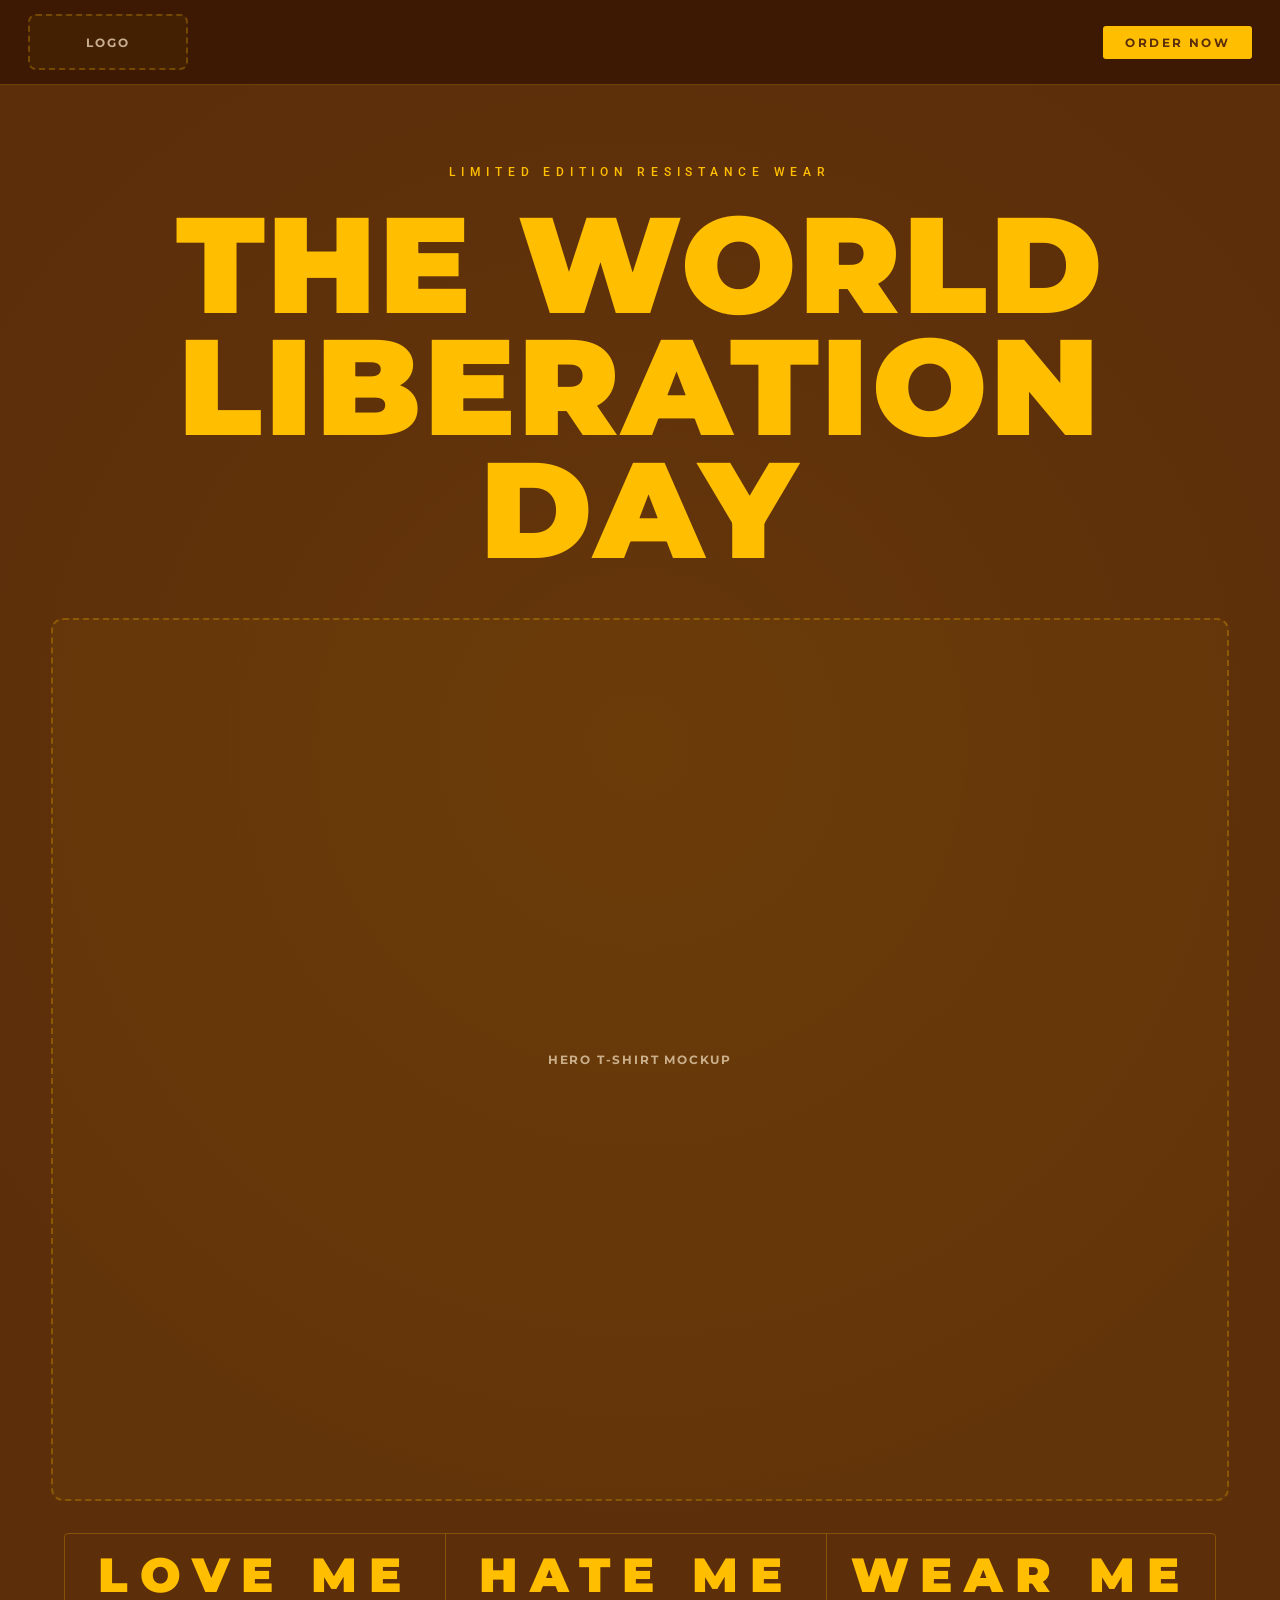
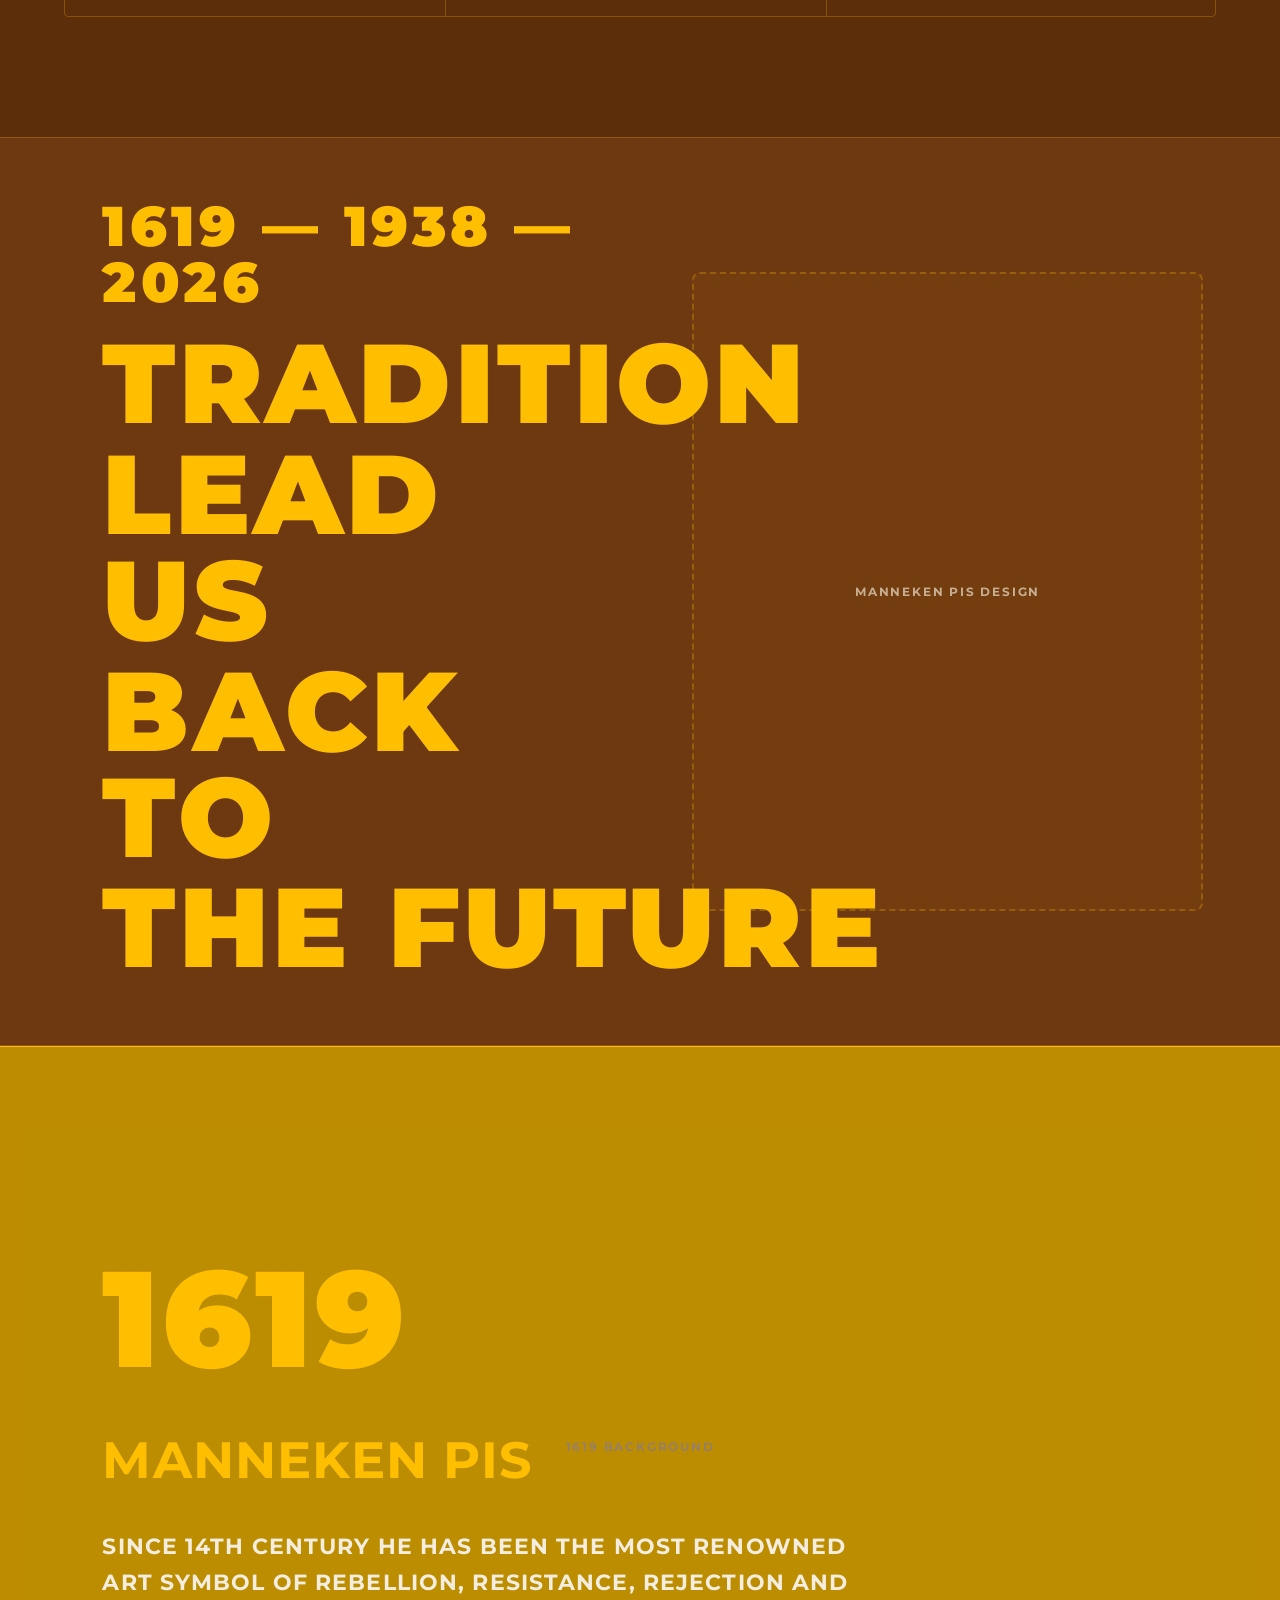
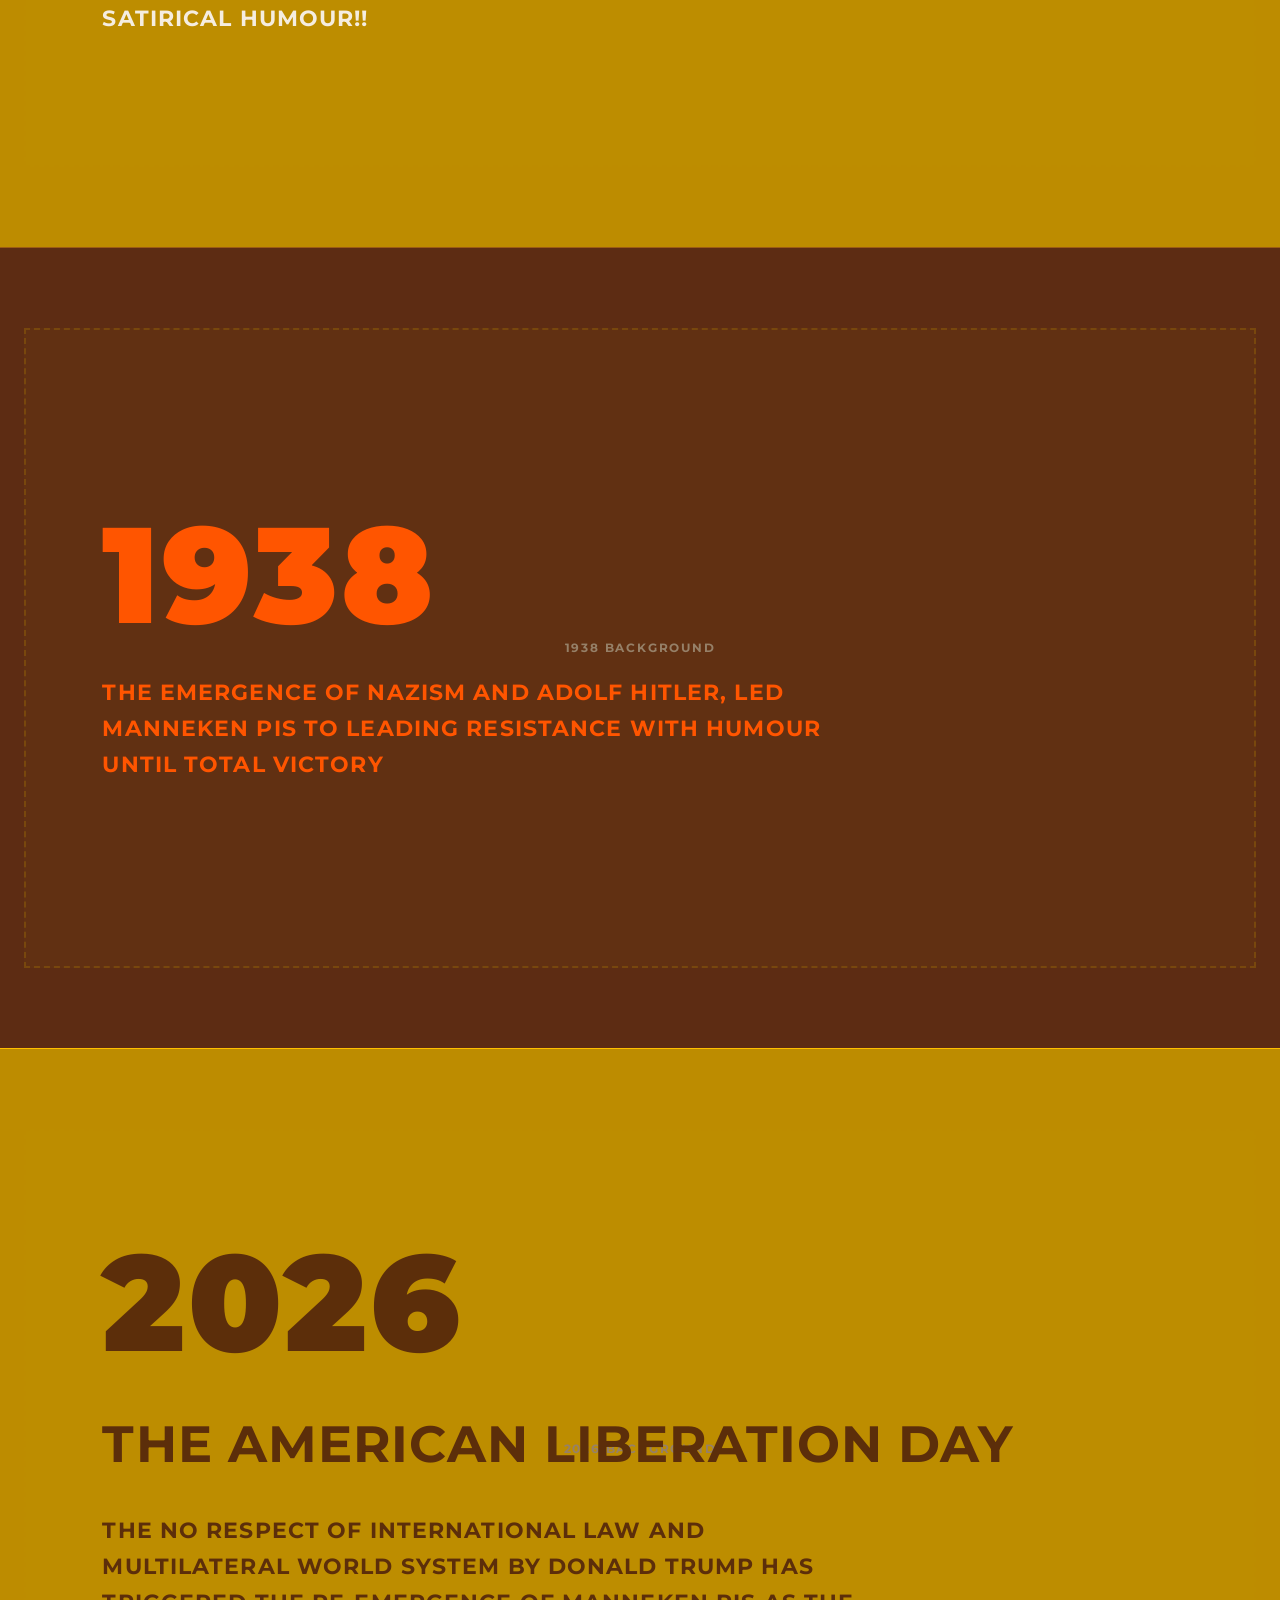
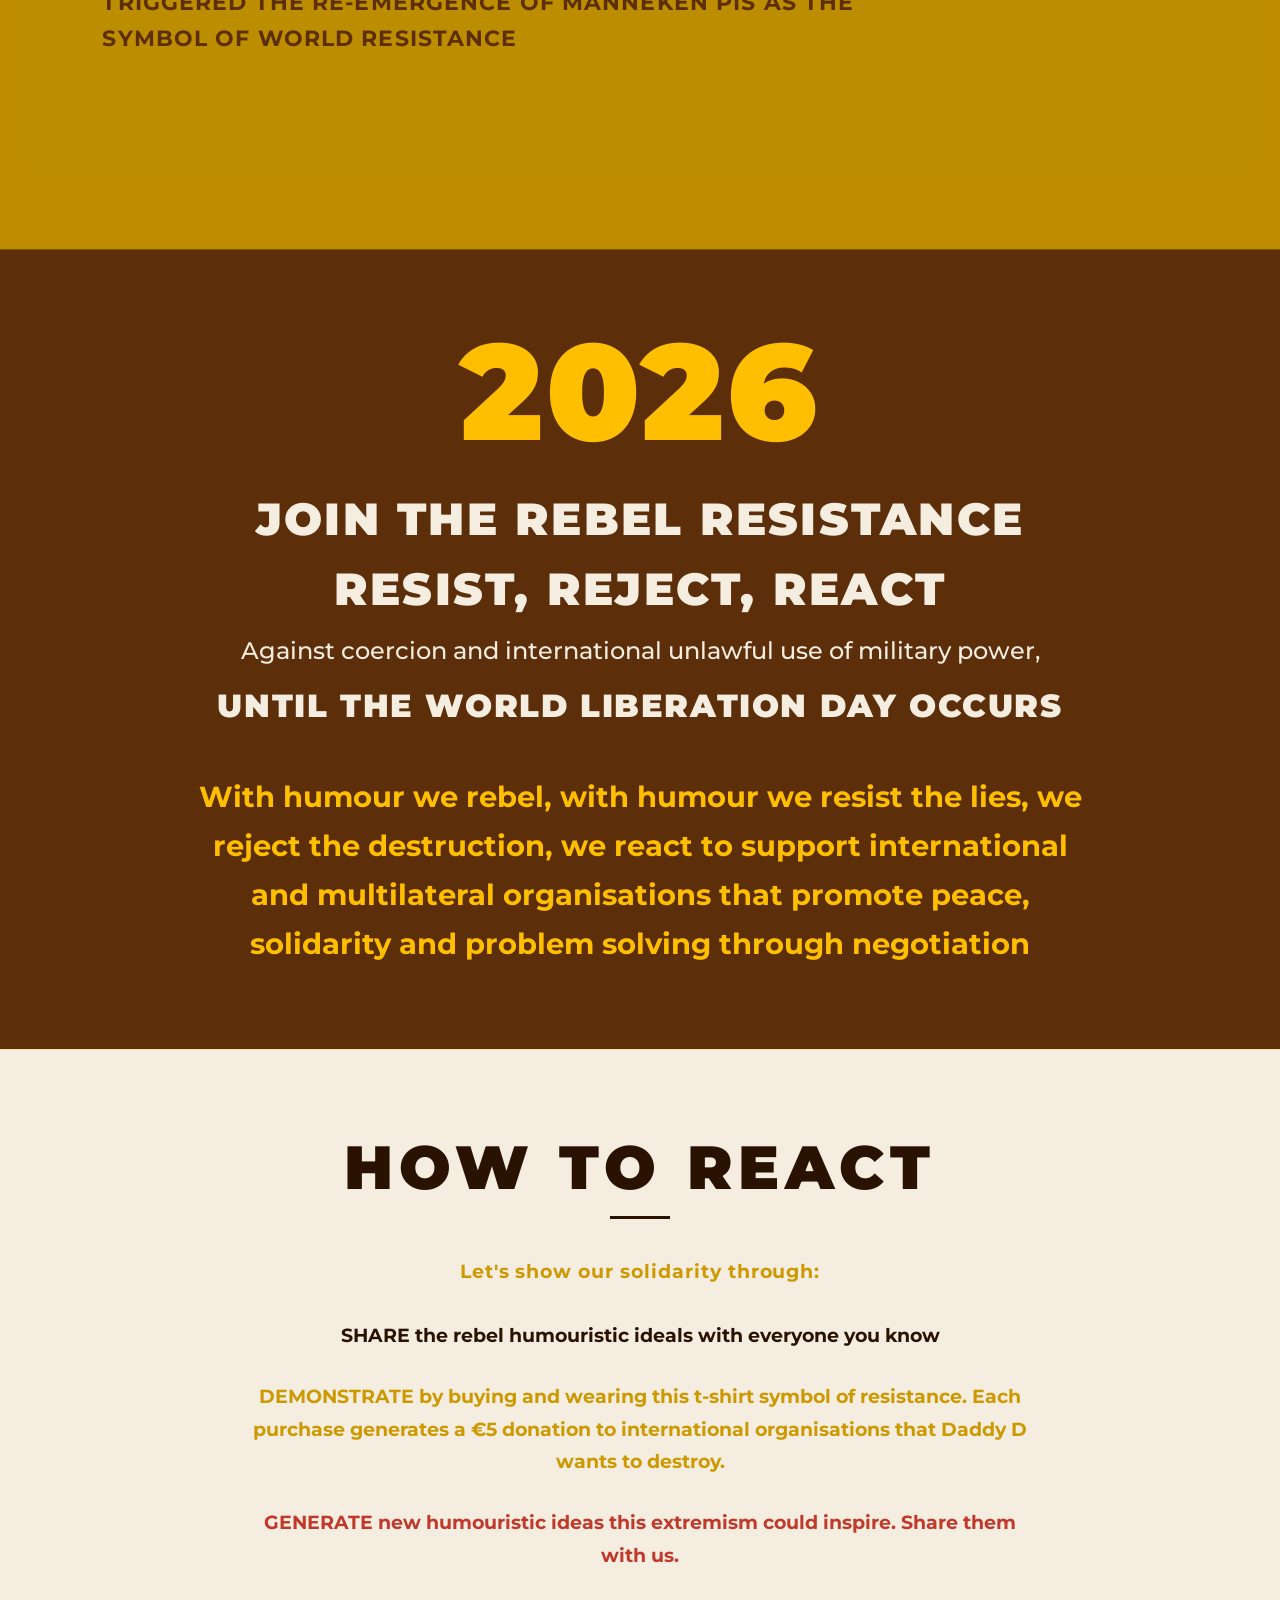
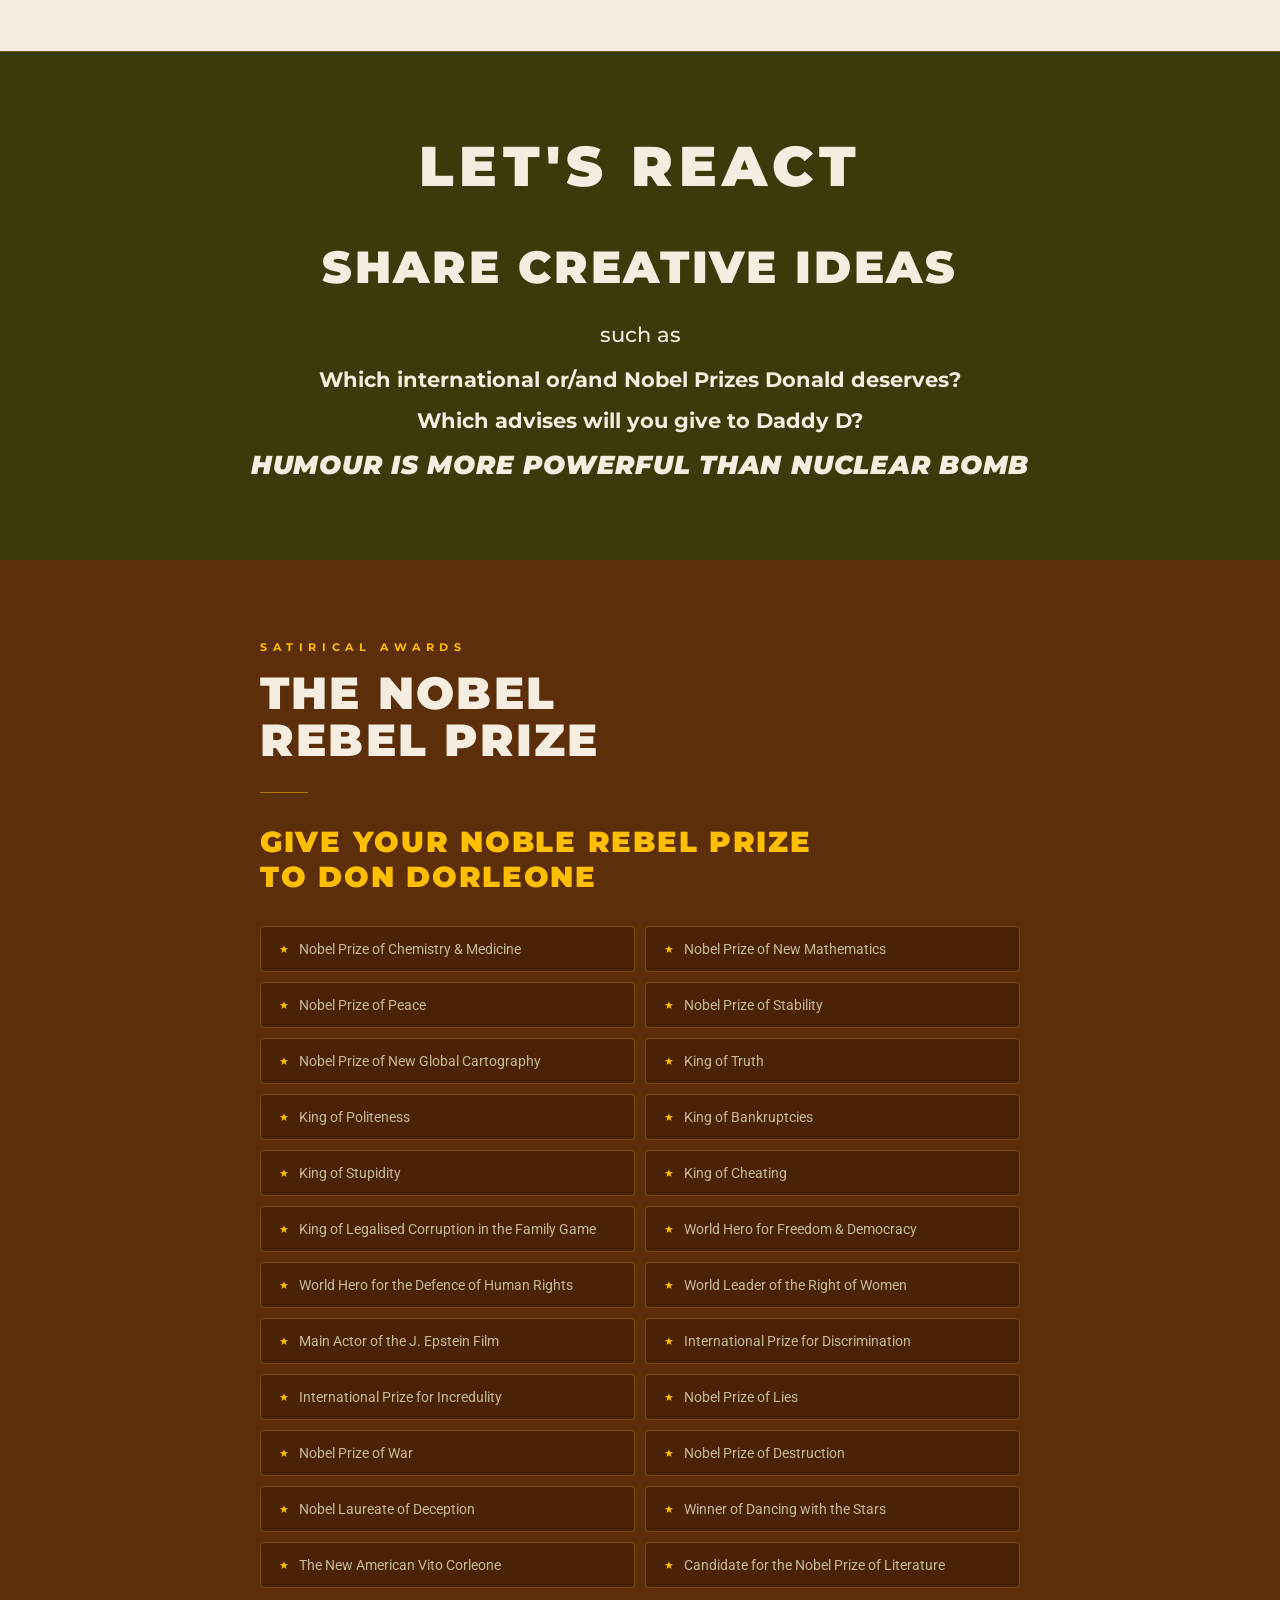
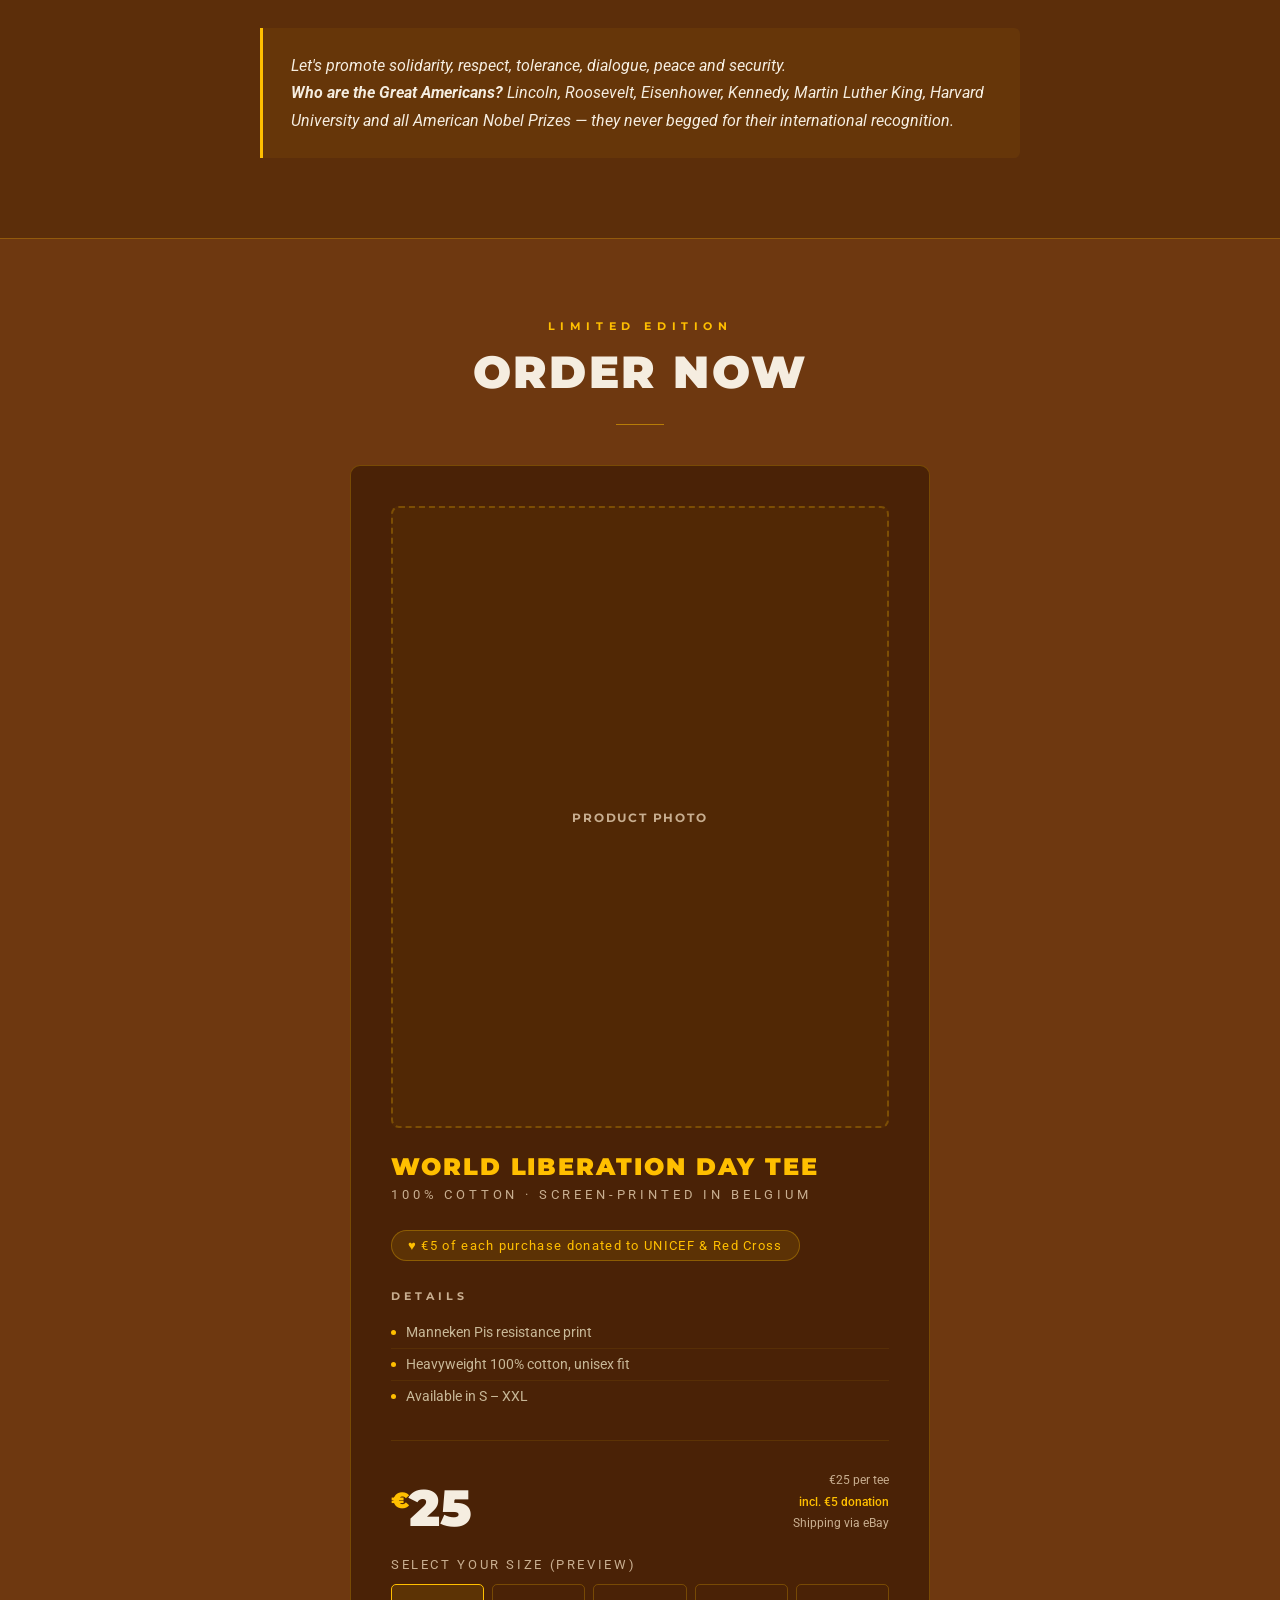
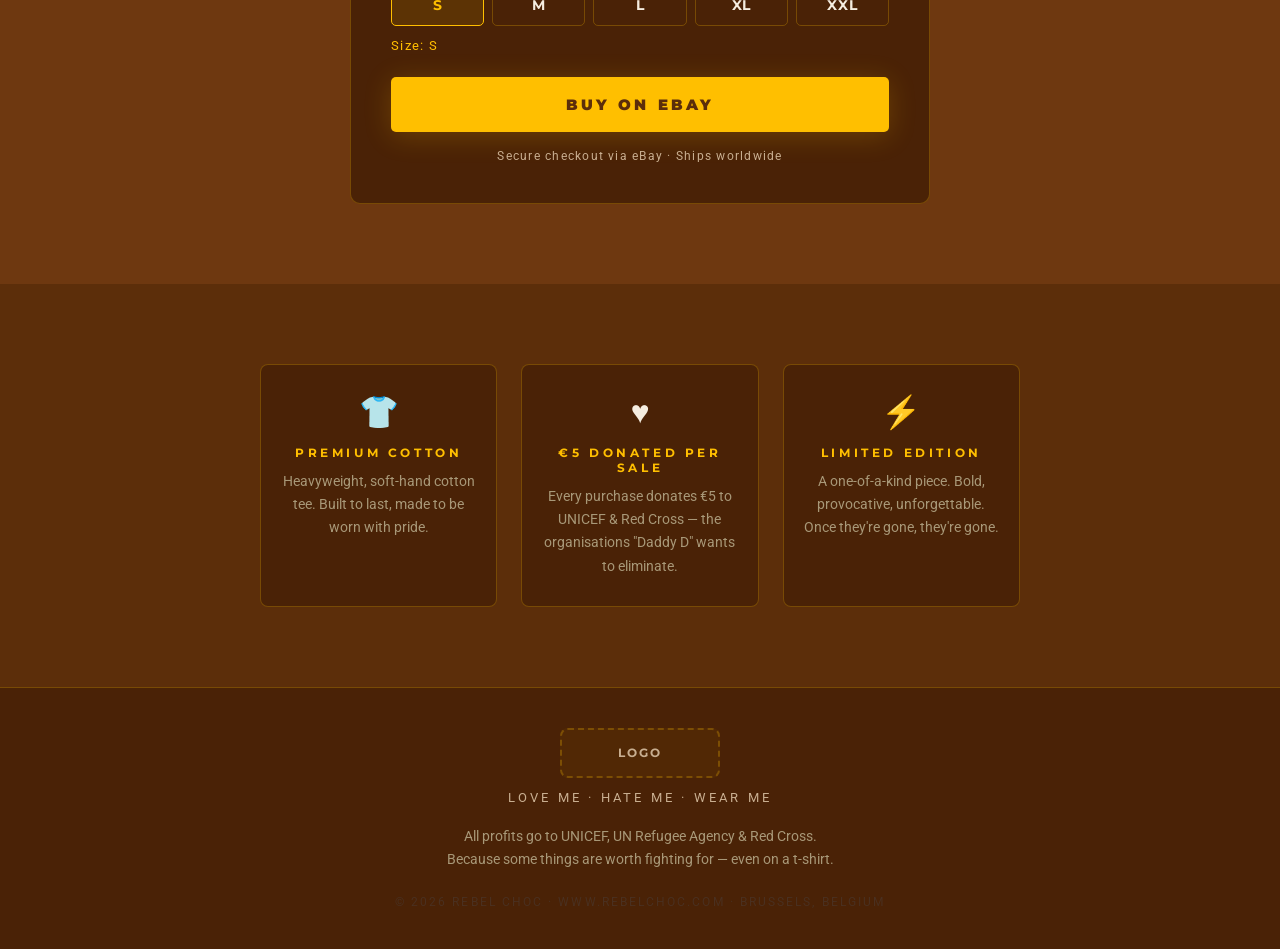
==== index.html @ c220873c "initial commit" ====
<!DOCTYPE html>
<html lang="en">
<head>
  <meta charset="UTF-8">
  <meta name="viewport" content="width=device-width, initial-scale=1.0">
  <title>Rebel Choc — The World Liberation Day Tee</title>
  <meta name="description" content="Belgium's most daring t-shirt. The Manneken Pis resistance tee — a symbol of defiance. All profits donated to UNICEF & Red Cross.">
  <link rel="preconnect" href="https://fonts.googleapis.com">
  <link rel="preconnect" href="https://fonts.gstatic.com" crossorigin>
  <link href="https://fonts.googleapis.com/css2?family=Montserrat:wght@400;700;900&family=Roboto:wght@300;400;500&display=swap" rel="stylesheet">
  <link rel="stylesheet" href="style.css">
</head>
<body>

<!-- ══════════════ NAV ══════════════ -->
<nav>
  <!-- IMAGE PLACEHOLDER: site logo / wordmark — suggested filename: logo.png -->
  <div class="img-placeholder nav-logo-placeholder"><span>Logo</span></div>

  <!-- TODO: replace EBAY_LINK_HERE with the real eBay listing URL -->
  <a href="EBAY_LINK_HERE" target="_blank" rel="noopener" class="nav-cta">Order Now</a>
</nav>

<!-- ══════════════ HERO ══════════════ -->
<section class="hero">
  <p class="hero-label">Limited Edition Resistance Wear</p>
  <h1 class="hero-title">The World</h1>
  <div class="hero-liberation">Liberation<br>Day</div>

  <!-- IMAGE PLACEHOLDER: hero t-shirt mockup, front view with Manneken Pis print — suggested filename: hero-shirt.png -->
  <div class="img-placeholder hero-statue-placeholder"><span>Hero T-Shirt Mockup</span></div>

  <div class="taglines">
    <span class="tagline-item">Love Me</span>
    <span class="tagline-item">Hate Me</span>
    <span class="tagline-item">Wear Me</span>
  </div>
</section>

<!-- ══════════════ TRADITION ══════════════ -->
<section class="tradition">
  <div class="tradition-text">
    <p class="tradition-years">1619 — 1938 — 2026</p>
    <h2 class="tradition-title">Tradition</h2>
    <p class="tradition-sub">Lead Us</p>
    <p class="tradition-sub">Back To</p>
    <p class="tradition-sub2">The Future</p>
  </div>
  <div class="tradition-img-wrap">
    <!-- IMAGE PLACEHOLDER: Manneken Pis illustration used as the print design — suggested filename: manneken-pis-print.png -->
    <div class="img-placeholder tradition-img-placeholder"><span>Manneken Pis Design</span></div>
  </div>
</section>

<!-- ══════════════ 1619 ══════════════ -->
<section class="year-section year-section--1619" style="background-color: var(--gold);">
  <!-- IMAGE PLACEHOLDER: 1619 full-bleed background image — suggested filename: 1619-bg.png -->
  <div class="img-placeholder year-bg-placeholder"><span>1619 Background</span></div>
  <div class="year-section-inner">
    <h2 class="year-title">1619</h2>
    <div class="year-body">
      <p class="year-body-highlight">MANNEKEN PIS</p>
      <p>Since 14th century he has been the most renowned art symbol of rebellion, resistance, rejection and satirical humour!!</p>
    </div>
  </div>
</section>

<!-- ══════════════ 1938 ══════════════ -->
<section class="year-section year-section--1938" style="background-color: #7a3a1a;">
  <!-- IMAGE PLACEHOLDER: 1938 full-bleed background image — suggested filename: 1938-bg.png -->
  <div class="img-placeholder year-bg-placeholder"><span>1938 Background</span></div>
  <div class="year-section-inner">
    <h2 class="year-title">1938</h2>
    <div class="year-body">
      <p>The emergence of Nazism and Adolf Hitler, led MANNEKEN PIS to leading RESISTANCE with HUMOUR until total VICTORY</p>
    </div>
  </div>
</section>

<!-- ══════════════ 2026 ══════════════ -->
<section class="year-section year-section--2026" style="background-color: var(--gold);">
  <!-- IMAGE PLACEHOLDER: 2026 full-bleed background image — suggested filename: 2026-bg.png -->
  <div class="img-placeholder year-bg-placeholder"><span>2026 Background</span></div>
  <div class="year-section-inner">
    <h2 class="year-title">2026</h2>
    <div class="year-body">
      <p class="year-body-highlight year-body-nowrap">THE AMERICAN LIBERATION DAY</p>
      <p>THE NO RESPECT OF INTERNATIONAL LAW AND MULTILATERAL WORLD SYSTEM by Donald Trump has triggered the RE-EMERGENCE OF MANNEKEN PIS AS THE SYMBOL OF WORLD RESISTANCE</p>
    </div>
  </div>
</section>

<!-- ══════════════ RESIST · REJECT · REACT ══════════════ -->
<section class="resist-section">
  <h2 class="year-title">2026</h2>
  <p class="resist-heading">JOIN THE REBEL RESISTANCE</p>
  <p class="resist-heading">RESIST, REJECT, REACT</p>
  <p class="resist-text">Against coercion and international unlawful use of military power,</p>
  <p class="resist-emphasis">UNTIL THE WORLD LIBERATION DAY OCCURS</p>
  <p class="resist-quote">With humour we rebel, with humour we resist the lies, we reject the destruction, we react to support international and multilateral organisations that promote peace, solidarity and problem solving through negotiation</p>
</section>

<!-- ══════════════ HOW TO REACT ══════════════ -->
<section class="how-section">
  <div class="how-inner">
    <h2 class="how-title">HOW TO REACT</h2>
    <div class="how-rule"></div>
    <p class="how-subtitle">Let's show our solidarity through:</p>
    <p class="how-item"><strong>SHARE</strong> the rebel humouristic ideals with everyone you know</p>
    <p class="how-item how-item--demonstrate"><strong>DEMONSTRATE</strong> by buying and wearing this t-shirt symbol of resistance. Each purchase generates a €5 donation to international organisations that Daddy D wants to destroy.</p>
    <p class="how-item how-item--generate"><strong>GENERATE</strong> new humouristic ideas this extremism could inspire. Share them with us.</p>
  </div>
</section>

<!-- ══════════════ LET'S REACT ══════════════ -->
<section class="lets-react-section">
  <p class="lr-title">LET'S REACT</p>
  <p class="lr-subtitle">SHARE CREATIVE IDEAS</p>
  <p class="lr-lead">such as</p>
  <p class="lr-question">Which international or/and Nobel Prizes Donald deserves?</p>
  <p class="lr-question">Which advises will you give to Daddy D?</p>
  <p class="lr-final">HUMOUR IS MORE POWERFUL THAN NUCLEAR BOMB</p>
</section>

<!-- ══════════════ NOBEL REBEL PRIZES ══════════════ -->
<section class="nobel">
  <div class="section-inner">
    <p class="section-label">Satirical Awards</p>
    <h2 class="section-title">The Nobel<br>Rebel Prize</h2>
    <div class="rule"></div>
    <p class="nobel-intro">Give Your Noble Rebel Prize<br>to Don Dorleone</p>

    <div class="nobel-grid">
      <div class="nobel-item">Nobel Prize of Chemistry &amp; Medicine</div>
      <div class="nobel-item">Nobel Prize of New Mathematics</div>
      <div class="nobel-item">Nobel Prize of Peace</div>
      <div class="nobel-item">Nobel Prize of Stability</div>
      <div class="nobel-item">Nobel Prize of New Global Cartography</div>
      <div class="nobel-item">King of Truth</div>
      <div class="nobel-item">King of Politeness</div>
      <div class="nobel-item">King of Bankruptcies</div>
      <div class="nobel-item">King of Stupidity</div>
      <div class="nobel-item">King of Cheating</div>
      <div class="nobel-item">King of Legalised Corruption in the Family Game</div>
      <div class="nobel-item">World Hero for Freedom &amp; Democracy</div>
      <div class="nobel-item">World Hero for the Defence of Human Rights</div>
      <div class="nobel-item">World Leader of the Right of Women</div>
      <div class="nobel-item">Main Actor of the J. Epstein Film</div>
      <div class="nobel-item">International Prize for Discrimination</div>
      <div class="nobel-item">International Prize for Incredulity</div>
      <div class="nobel-item">Nobel Prize of Lies</div>
      <div class="nobel-item">Nobel Prize of War</div>
      <div class="nobel-item">Nobel Prize of Destruction</div>
      <div class="nobel-item">Nobel Laureate of Deception</div>
      <div class="nobel-item">Winner of Dancing with the Stars</div>
      <div class="nobel-item">The New American Vito Corleone</div>
      <div class="nobel-item">Candidate for the Nobel Prize of Literature</div>
    </div>

    <blockquote class="solidarity">
      Let's promote solidarity, respect, tolerance, dialogue, peace and security.<br>
      <strong>Who are the Great Americans?</strong> Lincoln, Roosevelt, Eisenhower, Kennedy, Martin Luther King, Harvard University and all American Nobel Prizes — they never begged for their international recognition.
    </blockquote>
  </div>
</section>

<!-- ══════════════ ORDER ══════════════ -->
<section class="order" id="order">
  <div class="section-inner order-header">
    <p class="section-label">Limited Edition</p>
    <h2 class="section-title order-title-center">Order Now</h2>
    <div class="rule order-rule"></div>
  </div>

  <div class="order-card">

    <!-- IMAGE PLACEHOLDER: product photo of the tee, flat lay or on model — suggested filename: product-shirt.png -->
    <div class="img-placeholder order-img-placeholder"><span>Product Photo</span></div>

    <p class="order-name">World Liberation Day Tee</p>
    <p class="order-type">100% Cotton · Screen-Printed in Belgium</p>

    <div class="donate-badge">
      ♥ €5 of each purchase donated to UNICEF &amp; Red Cross
    </div>

    <div class="order-includes">
      <p class="includes-label">Details</p>
      <ul class="includes-list">
        <li>Manneken Pis resistance print</li>
        <li>Heavyweight 100% cotton, unisex fit</li>
        <li>Available in S – XXL</li>
      </ul>
    </div>

    <div class="price-row">
      <div class="price-main"><sup>€</sup><span>25</span></div>
      <div class="price-breakdown">
        <p>€25 per tee</p>
        <p class="donate-line">incl. €5 donation</p>
        <p>Shipping via eBay</p>
      </div>
    </div>

    <div class="size-block">
      <span class="qty-label">Select your size (preview)</span>
      <div class="size-row">
        <button type="button" class="size-btn active" data-size="S">S</button>
        <button type="button" class="size-btn" data-size="M">M</button>
        <button type="button" class="size-btn" data-size="L">L</button>
        <button type="button" class="size-btn" data-size="XL">XL</button>
        <button type="button" class="size-btn" data-size="XXL">XXL</button>
      </div>
      <p class="size-note" id="selected-size">Size: S</p>
    </div>

    <!-- TODO: replace EBAY_LINK_HERE with the real eBay listing URL -->
    <a href="EBAY_LINK_HERE" class="btn-buy" target="_blank" rel="noopener">
      Buy on eBay
    </a>

    <p class="secure-note">Secure checkout via eBay · Ships worldwide</p>
  </div>
</section>

<!-- ══════════════ WHY ══════════════ -->
<section class="why">
  <div class="section-inner">
    <div class="why-grid">
      <div class="why-item">
        <div class="why-icon">👕</div>
        <p class="why-title">Premium Cotton</p>
        <p class="why-desc">Heavyweight, soft-hand cotton tee. Built to last, made to be worn with pride.</p>
      </div>
      <div class="why-item">
        <div class="why-icon">♥</div>
        <p class="why-title">€5 Donated Per Sale</p>
        <p class="why-desc">Every purchase donates €5 to UNICEF &amp; Red Cross — the organisations "Daddy D" wants to eliminate.</p>
      </div>
      <div class="why-item">
        <div class="why-icon">⚡</div>
        <p class="why-title">Limited Edition</p>
        <p class="why-desc">A one-of-a-kind piece. Bold, provocative, unforgettable. Once they're gone, they're gone.</p>
      </div>
    </div>
  </div>
</section>

<!-- ══════════════ FOOTER ══════════════ -->
<footer>
  <!-- IMAGE PLACEHOLDER: footer logo / wordmark, can reuse nav logo — suggested filename: logo-footer.png -->
  <div class="img-placeholder footer-logo-placeholder"><span>Logo</span></div>
  <p class="footer-tagline">Love Me · Hate Me · Wear Me</p>
  <p class="footer-donate">All profits go to UNICEF, UN Refugee Agency &amp; Red Cross.<br>Because some things are worth fighting for — even on a t-shirt.</p>
  <p class="footer-copy">© <span id="current-year">2026</span> Rebel Choc · www.rebelchoc.com · Brussels, Belgium</p>
</footer>

<script src="script.js"></script>
</body>
</html>
---- style.css ----
/* ============================================================
   REBEL CHOC — WORLD LIBERATION DAY TEE
   Stylesheet
   ============================================================ */

*, *::before, *::after { margin: 0; padding: 0; box-sizing: border-box; }

:root {
  --gold:     #ffbf00;
  --gold-dim: #cc9900;
  --cream:    #f5ede0;
  --muted:    #c8ae90;
  --bg:       #5c2e0a;
  --bg-mid:   #6e3810;
  --bg-card:  #4a2206;
  --border:   rgba(255, 191, 0, 0.25);
}

html { scroll-behavior: smooth; }

body {
  font-family: 'Roboto', sans-serif;
  background: var(--bg);
  color: var(--cream);
  min-height: 100vh;
  overflow-x: hidden;
}

/* ─── IMAGE PLACEHOLDERS ───
   Generic placeholder box. Swap the <div class="img-placeholder ..."> for a real
   <img> tag once artwork is ready — each spot in index.html has a comment
   telling you exactly what image goes there and a suggested filename. */
.img-placeholder {
  display: flex;
  align-items: center;
  justify-content: center;
  background: rgba(255, 191, 0, 0.04);
  border: 2px dashed var(--border);
  border-radius: 8px;
  color: var(--muted);
  font-family: 'Montserrat', sans-serif;
  font-weight: 700;
  font-size: 0.75rem;
  letter-spacing: 0.15em;
  text-transform: uppercase;
  text-align: center;
  padding: 20px;
}

.nav-logo-placeholder { width: 160px; height: 56px; flex-shrink: 0; }

.hero-statue-placeholder {
  width: clamp(280px, 92vw, 1280px);
  max-width: 100%;
  aspect-ratio: 4 / 3;
  margin: 0 auto 32px;
  border-radius: 12px;
}

.tradition-img-placeholder { width: 100%; aspect-ratio: 4 / 5; }

.year-bg-placeholder { width: 100%; min-height: 640px; border-radius: 0; }

.order-img-placeholder { width: 100%; aspect-ratio: 4 / 5; margin-bottom: 24px; }

.footer-logo-placeholder { width: 160px; height: 50px; margin: 0 auto 12px; }

/* ─── NAV ─── */
nav {
  position: sticky; top: 0; z-index: 100;
  background: rgba(60, 25, 5, 0.97);
  backdrop-filter: blur(10px);
  border-bottom: 1px solid var(--border);
  padding: 14px 28px;
  display: flex; align-items: center; justify-content: space-between;
}
.nav-cta {
  font-family: 'Montserrat', sans-serif;
  font-weight: 700;
  font-size: 0.75rem;
  letter-spacing: 0.2em;
  text-transform: uppercase;
  background: var(--gold);
  color: var(--bg);
  padding: 9px 22px;
  border-radius: 3px;
  text-decoration: none;
  transition: background 0.2s;
}
.nav-cta:hover { background: #ffd040; }

/* ─── HERO ─── */
.hero {
  min-height: 100vh;
  display: flex; flex-direction: column;
  align-items: center; justify-content: center;
  text-align: center;
  padding: 80px 24px 60px;
  position: relative;
  overflow: hidden;
}
.hero::before {
  content: '';
  position: absolute; inset: 0;
  background: radial-gradient(ellipse 90% 70% at 50% 40%, rgba(255, 191, 0, 0.06) 0%, transparent 70%);
  pointer-events: none;
}
.hero-label {
  font-family: 'Roboto', sans-serif;
  font-size: 0.72rem;
  font-weight: 500;
  letter-spacing: 0.5em;
  text-transform: uppercase;
  color: var(--gold);
  margin-bottom: 24px;
}
.hero-title {
  font-family: 'Montserrat', sans-serif;
  font-weight: 900;
  font-size: clamp(3.2rem, 11vw, 8.5rem);
  line-height: 0.9;
  text-transform: uppercase;
  letter-spacing: 0.02em;
  color: var(--gold);
}
.hero-liberation {
  font-family: 'Montserrat', sans-serif;
  font-weight: 900;
  font-size: clamp(3.2rem, 11vw, 8.5rem);
  line-height: 0.9;
  text-transform: uppercase;
  letter-spacing: 0.02em;
  color: var(--gold);
  margin-bottom: 48px;
}

/* Tagline trio */
.taglines {
  display: flex;
  gap: 0;
  margin-top: 0;
  margin-bottom: 60px;
  border: 1px solid var(--border);
  border-radius: 4px;
  overflow: hidden;
  width: clamp(520px, 90vw, 1200px);
  margin-left: auto;
  margin-right: auto;
}
.tagline-item {
  font-family: 'Montserrat', sans-serif;
  font-weight: 900;
  font-size: clamp(1.6rem, 5vw, 3rem);
  letter-spacing: 0.25em;
  text-transform: uppercase;
  color: var(--gold);
  padding: 12px 24px;
  border-right: 1px solid var(--border);
  flex: 1;
  text-align: center;
  white-space: nowrap;
}
.tagline-item:last-child { border-right: none; }

/* ─── SECTION GENERIC ─── */
section { padding: 80px 24px; }
.section-inner { max-width: 760px; margin: 0 auto; }
.section-label {
  font-family: 'Montserrat', sans-serif;
  font-weight: 700;
  font-size: 0.7rem;
  letter-spacing: 0.5em;
  text-transform: uppercase;
  color: var(--gold);
  margin-bottom: 16px;
}
.section-title {
  font-family: 'Montserrat', sans-serif;
  font-weight: 900;
  font-size: clamp(1.8rem, 4vw, 2.8rem);
  text-transform: uppercase;
  letter-spacing: 0.05em;
  line-height: 1.05;
  color: var(--cream);
  margin-bottom: 28px;
}
.order-title-center { text-align: center; }
.rule {
  width: 48px; height: 1px;
  background: var(--gold); opacity: 0.5;
  margin: 0 0 32px;
}
.order-rule { margin: 0 auto; }

/* ─── TRADITION ─── */
.tradition {
  display: grid;
  grid-template-columns: minmax(0, 1fr) minmax(320px, 0.95fr);
  column-gap: clamp(24px, 4vw, 56px);
  align-items: center;
  overflow: hidden;
  min-height: 760px;
  background: var(--bg-mid);
  border-top: 1px solid var(--border);
  border-bottom: 1px solid var(--border);
  padding: 0 clamp(24px, 6vw, 80px) 0 clamp(32px, 8vw, 120px);
}
.tradition-text { flex: 1; padding: 60px 0; z-index: 1; }
.tradition-years {
  font-family: 'Montserrat', sans-serif;
  font-weight: 900;
  font-size: clamp(2rem, 4.5vw, 3.5rem);
  letter-spacing: 0.08em;
  color: var(--gold);
  margin-bottom: 20px;
  line-height: 1;
}
.tradition-title,
.tradition-sub,
.tradition-sub2 {
  font-family: 'Montserrat', sans-serif;
  font-weight: 900;
  font-size: clamp(3.5rem, 9vw, 7rem);
  text-transform: uppercase;
  letter-spacing: 0.03em;
  line-height: 0.95;
  color: var(--gold);
  margin-bottom: 4px;
}
.tradition-sub2 { margin-top: 4px; white-space: nowrap; }
.tradition-img-wrap {
  min-width: 0;
  width: min(100%, 760px);
  justify-self: end;
  display: flex;
  align-items: center;
  justify-content: center;
  margin-left: 0;
}
@media (max-width: 640px) {
  .tradition {
    grid-template-columns: 1fr;
    row-gap: 24px;
    padding: 48px 24px 0;
    min-height: unset;
  }
  .tradition-img-wrap { width: 70%; margin: 0 auto; }
}

/* ─── YEAR SECTIONS ─── */
.year-section { position: relative; overflow: hidden; border-top: 1px solid var(--border); }
.year-section::before {
  content: '';
  position: absolute; inset: 0;
  background: rgba(20, 8, 0, 0.28);
  pointer-events: none;
  z-index: 1;
}
.year-section-inner {
  position: absolute;
  top: 50%;
  left: clamp(32px, 8vw, 120px);
  transform: translateY(-50%);
  z-index: 2;
  max-width: 780px;
}
.year-title {
  font-family: 'Montserrat', sans-serif;
  font-weight: 900;
  font-size: clamp(3.2rem, 11vw, 8.5rem);
  line-height: 0.9;
  text-transform: uppercase;
  letter-spacing: 0.02em;
  color: var(--gold);
  margin-bottom: 40px;
}
.year-body {
  font-family: 'Montserrat', sans-serif;
  font-weight: 700;
  font-size: clamp(1rem, 2.5vw, 1.4rem);
  line-height: 1.6;
  color: var(--cream);
  text-transform: uppercase;
  letter-spacing: 0.05em;
}
.year-body p + p { margin-top: 28px; }
.year-body-highlight { font-size: clamp(1.8rem, 5vw, 3.2rem); color: var(--gold); }
.year-section--1938 .year-title,
.year-section--1938 .year-body { color: #ff5500; }
.year-section--2026 .year-title,
.year-section--2026 .year-body { color: #5c2e0a; }
.year-section--2026 .year-body-highlight { color: #5c2e0a; }
.year-body-nowrap { white-space: nowrap; }

/* ─── RESIST / REJECT / REACT ─── */
.resist-section {
  background: var(--bg);
  padding: 80px clamp(32px, 8vw, 120px);
  border-top: 1px solid var(--border);
  text-align: center;
}
.resist-heading {
  font-family: 'Montserrat', sans-serif;
  font-weight: 900;
  font-size: clamp(1.4rem, 4vw, 2.8rem);
  text-transform: uppercase;
  letter-spacing: 0.05em;
  color: var(--cream);
  margin-bottom: 16px;
}
.resist-heading:last-of-type { margin-bottom: 40px; }
.resist-text {
  font-family: 'Montserrat', sans-serif;
  font-weight: 500;
  font-size: clamp(1rem, 2.5vw, 1.5rem);
  color: var(--cream);
  margin-bottom: 16px;
  line-height: 1.6;
}
.resist-emphasis {
  font-family: 'Montserrat', sans-serif;
  font-weight: 900;
  font-size: clamp(1.2rem, 3vw, 2rem);
  text-transform: uppercase;
  letter-spacing: 0.05em;
  color: var(--cream);
  margin-bottom: 48px;
}
.resist-quote {
  font-family: 'Montserrat', sans-serif;
  font-weight: 700;
  font-size: clamp(1.1rem, 3vw, 1.8rem);
  color: var(--gold);
  line-height: 1.7;
  max-width: 900px;
  margin: 0 auto;
}

/* ─── HOW TO REACT ─── */
.how-section {
  background: var(--cream);
  padding: 80px clamp(32px, 8vw, 120px);
  border-top: 1px solid var(--border);
  text-align: center;
}
.how-inner { max-width: 780px; margin: 0 auto; }
.how-title {
  font-family: 'Montserrat', sans-serif;
  font-weight: 900;
  font-size: clamp(2.2rem, 5vw, 3.8rem);
  text-transform: uppercase;
  letter-spacing: 0.1em;
  color: #2a1200;
  margin-bottom: 12px;
}
.how-rule { width: 60px; height: 3px; background: #2a1200; margin: 0 auto 40px; }
.how-subtitle {
  font-family: 'Montserrat', sans-serif;
  font-weight: 700;
  font-size: clamp(1rem, 2vw, 1.2rem);
  color: var(--gold-dim);
  margin-bottom: 36px;
  letter-spacing: 0.05em;
}
.how-item {
  font-family: 'Montserrat', sans-serif;
  font-weight: 700;
  font-size: clamp(1rem, 2vw, 1.2rem);
  color: #2a1200;
  margin-bottom: 28px;
  line-height: 1.7;
}
.how-item--demonstrate { color: var(--gold-dim); }
.how-item--generate { color: #c0392b; margin-bottom: 0; }

/* ─── LET'S REACT ─── */
.lets-react-section {
  background: #3a3a0a;
  padding: 80px clamp(32px, 8vw, 120px);
  border-top: 1px solid var(--border);
  text-align: center;
}
.lr-title {
  font-family: 'Montserrat', sans-serif;
  font-weight: 900;
  font-size: clamp(1.8rem, 5vw, 3.5rem);
  text-transform: uppercase;
  letter-spacing: 0.1em;
  color: var(--cream);
  margin-bottom: 40px;
}
.lr-subtitle {
  font-family: 'Montserrat', sans-serif;
  font-weight: 900;
  font-size: clamp(1.5rem, 4vw, 2.8rem);
  text-transform: uppercase;
  letter-spacing: 0.06em;
  color: var(--cream);
  margin-bottom: 28px;
}
.lr-lead {
  font-family: 'Montserrat', sans-serif;
  font-weight: 500;
  font-size: clamp(1rem, 2vw, 1.3rem);
  color: var(--cream);
  margin-bottom: 20px;
}
.lr-question {
  font-family: 'Montserrat', sans-serif;
  font-weight: 700;
  font-size: clamp(1rem, 2vw, 1.3rem);
  color: var(--cream);
  margin-bottom: 16px;
  max-width: 700px;
  margin-left: auto;
  margin-right: auto;
}
.lr-question:last-of-type { margin-bottom: 48px; }
.lr-final {
  font-family: 'Montserrat', sans-serif;
  font-weight: 900;
  font-size: clamp(1.1rem, 2.5vw, 1.6rem);
  color: var(--cream);
  font-style: italic;
  letter-spacing: 0.03em;
}

/* ─── NOBEL SECTION ─── */
.nobel { background: var(--bg); }
.nobel-intro {
  font-family: 'Montserrat', sans-serif;
  font-weight: 900;
  font-size: clamp(1.2rem, 3vw, 1.8rem);
  text-transform: uppercase;
  letter-spacing: 0.06em;
  color: var(--gold);
  margin-bottom: 32px;
  line-height: 1.2;
}
.nobel-grid { display: grid; grid-template-columns: 1fr 1fr; gap: 10px; }
.nobel-item {
  background: var(--bg-card);
  border: 1px solid var(--border);
  border-radius: 4px;
  padding: 14px 18px;
  font-size: 0.88rem;
  color: #c8b898;
  display: flex; align-items: center; gap: 10px;
  transition: border-color 0.2s;
}
.nobel-item:hover { border-color: rgba(255, 191, 0, 0.4); }
.nobel-item::before { content: '★'; color: var(--gold); font-size: 0.7rem; flex-shrink: 0; }
.solidarity {
  margin-top: 40px;
  padding: 24px 28px;
  background: rgba(255, 191, 0, 0.06);
  border-left: 3px solid var(--gold);
  border-radius: 0 6px 6px 0;
  font-size: 1rem;
  color: var(--cream);
  font-style: italic;
  line-height: 1.7;
}
.solidarity strong { color: var(--cream); }

/* ─── ORDER SECTION ─── */
.order { background: var(--bg-mid); border-top: 1px solid var(--border); }
.order-header { text-align: center; margin-bottom: 40px; }
.order-card {
  background: var(--bg-card);
  border: 1px solid var(--border);
  border-radius: 10px;
  padding: 40px;
  max-width: 580px;
  margin: 0 auto;
}
.order-name {
  font-family: 'Montserrat', sans-serif;
  font-weight: 900;
  font-size: 1.5rem;
  text-transform: uppercase;
  letter-spacing: 0.08em;
  color: var(--gold);
  margin-bottom: 6px;
}
.order-type {
  font-size: 0.8rem;
  letter-spacing: 0.3em;
  text-transform: uppercase;
  color: var(--muted);
  margin-bottom: 28px;
}
.donate-badge {
  display: inline-flex;
  align-items: center;
  gap: 8px;
  background: rgba(255, 191, 0, 0.1);
  border: 1px solid rgba(255, 191, 0, 0.3);
  border-radius: 20px;
  padding: 7px 16px;
  font-size: 0.82rem;
  color: var(--gold);
  letter-spacing: 0.1em;
  margin-bottom: 28px;
}
.order-includes {
  margin-bottom: 28px;
  padding-bottom: 28px;
  border-bottom: 1px solid rgba(255, 191, 0, 0.1);
}
.includes-label {
  font-family: 'Montserrat', sans-serif;
  font-weight: 700;
  font-size: 0.7rem;
  letter-spacing: 0.35em;
  text-transform: uppercase;
  color: var(--muted);
  margin-bottom: 14px;
}
.includes-list { list-style: none; }
.includes-list li {
  font-size: 0.9rem;
  color: #c8b898;
  padding: 7px 0;
  border-bottom: 1px solid rgba(255, 191, 0, 0.07);
  display: flex; align-items: center; gap: 10px;
}
.includes-list li:last-child { border-bottom: none; }
.includes-list li::before { content: ''; width: 5px; height: 5px; border-radius: 50%; background: var(--gold); flex-shrink: 0; }

/* Price */
.price-row {
  display: flex;
  align-items: flex-end;
  justify-content: space-between;
  margin-bottom: 24px;
}
.price-main {
  font-family: 'Montserrat', sans-serif;
  font-weight: 900;
  font-size: 3.2rem;
  color: var(--cream);
  line-height: 1;
}
.price-main sup { font-size: 1.4rem; vertical-align: super; color: var(--gold); }
.price-breakdown { text-align: right; }
.price-breakdown p { font-size: 0.78rem; color: var(--muted); line-height: 1.7; }
.price-breakdown .donate-line { color: var(--gold); font-weight: 500; }

/* Size selector (visual preview only — real size selection happens on eBay) */
.size-block { margin-bottom: 24px; }
.qty-label {
  font-size: 0.82rem;
  letter-spacing: 0.2em;
  text-transform: uppercase;
  color: var(--muted);
  display: block;
  margin-bottom: 12px;
}
.size-row { display: flex; gap: 8px; flex-wrap: wrap; margin-bottom: 12px; }
.size-btn {
  flex: 1;
  min-width: 52px;
  text-align: center;
  padding: 12px 8px;
  background: transparent;
  border: 1px solid var(--border);
  border-radius: 5px;
  cursor: pointer;
  font-family: 'Montserrat', sans-serif;
  font-weight: 700;
  font-size: 0.85rem;
  letter-spacing: 0.05em;
  color: var(--cream);
  transition: border-color 0.15s, background 0.15s;
}
.size-btn:hover { border-color: var(--gold); }
.size-btn.active { border-color: var(--gold); background: rgba(255, 191, 0, 0.1); color: var(--gold); }
.size-note { font-size: 0.8rem; color: var(--gold); letter-spacing: 0.1em; }

/* Buy button */
.btn-buy {
  display: block;
  width: 100%;
  background: var(--gold);
  color: var(--bg);
  font-family: 'Montserrat', sans-serif;
  font-weight: 900;
  font-size: 0.95rem;
  letter-spacing: 0.2em;
  text-transform: uppercase;
  padding: 18px 24px;
  border-radius: 5px;
  text-decoration: none;
  text-align: center;
  border: none;
  cursor: pointer;
  transition: background 0.2s, transform 0.1s, box-shadow 0.2s;
  box-shadow: 0 4px 28px rgba(255, 191, 0, 0.2);
  margin-bottom: 16px;
}
.btn-buy:hover { background: #ffd040; transform: translateY(-2px); box-shadow: 0 8px 36px rgba(255, 191, 0, 0.35); }
.btn-buy:active { transform: translateY(0); }
.secure-note { text-align: center; font-size: 0.78rem; color: var(--muted); letter-spacing: 0.1em; }

/* ─── WHY SECTION ─── */
.why { background: var(--bg); }
.why-grid { display: grid; grid-template-columns: repeat(3, 1fr); gap: 24px; text-align: center; }
.why-item { padding: 28px 20px; border: 1px solid var(--border); border-radius: 8px; background: var(--bg-card); }
.why-icon { font-size: 2rem; margin-bottom: 14px; }
.why-title {
  font-family: 'Montserrat', sans-serif;
  font-weight: 700;
  font-size: 0.75rem;
  letter-spacing: 0.3em;
  text-transform: uppercase;
  color: var(--gold);
  margin-bottom: 10px;
}
.why-desc { font-size: 0.88rem; color: #a89878; line-height: 1.65; }

/* ─── FOOTER ─── */
footer { background: var(--bg-card); border-top: 1px solid var(--border); padding: 40px 24px; text-align: center; }
.footer-tagline { font-size: 0.8rem; letter-spacing: 0.25em; text-transform: uppercase; color: var(--muted); margin-bottom: 20px; }
.footer-donate { font-size: 0.85rem; color: #a89878; margin-bottom: 24px; line-height: 1.7; }
.footer-copy { font-size: 0.72rem; letter-spacing: 0.18em; text-transform: uppercase; color: #4a3020; }

/* ─── RESPONSIVE ─── */
@media (max-width: 640px) {
  .nobel-grid { grid-template-columns: 1fr; }
  .why-grid { grid-template-columns: 1fr; }
  .order-card { padding: 28px 20px; }
  .price-row { flex-direction: column; align-items: flex-start; gap: 12px; }
  .price-breakdown { text-align: left; }
  nav { padding: 12px 16px; }
  .taglines { flex-direction: column; }
  .tagline-item { border-right: none; border-bottom: 1px solid var(--border); }
  .tagline-item:last-child { border-bottom: none; }
  .year-bg-placeholder { min-height: 420px; }
  .size-btn { min-width: 44px; padding: 10px 6px; font-size: 0.78rem; }
}
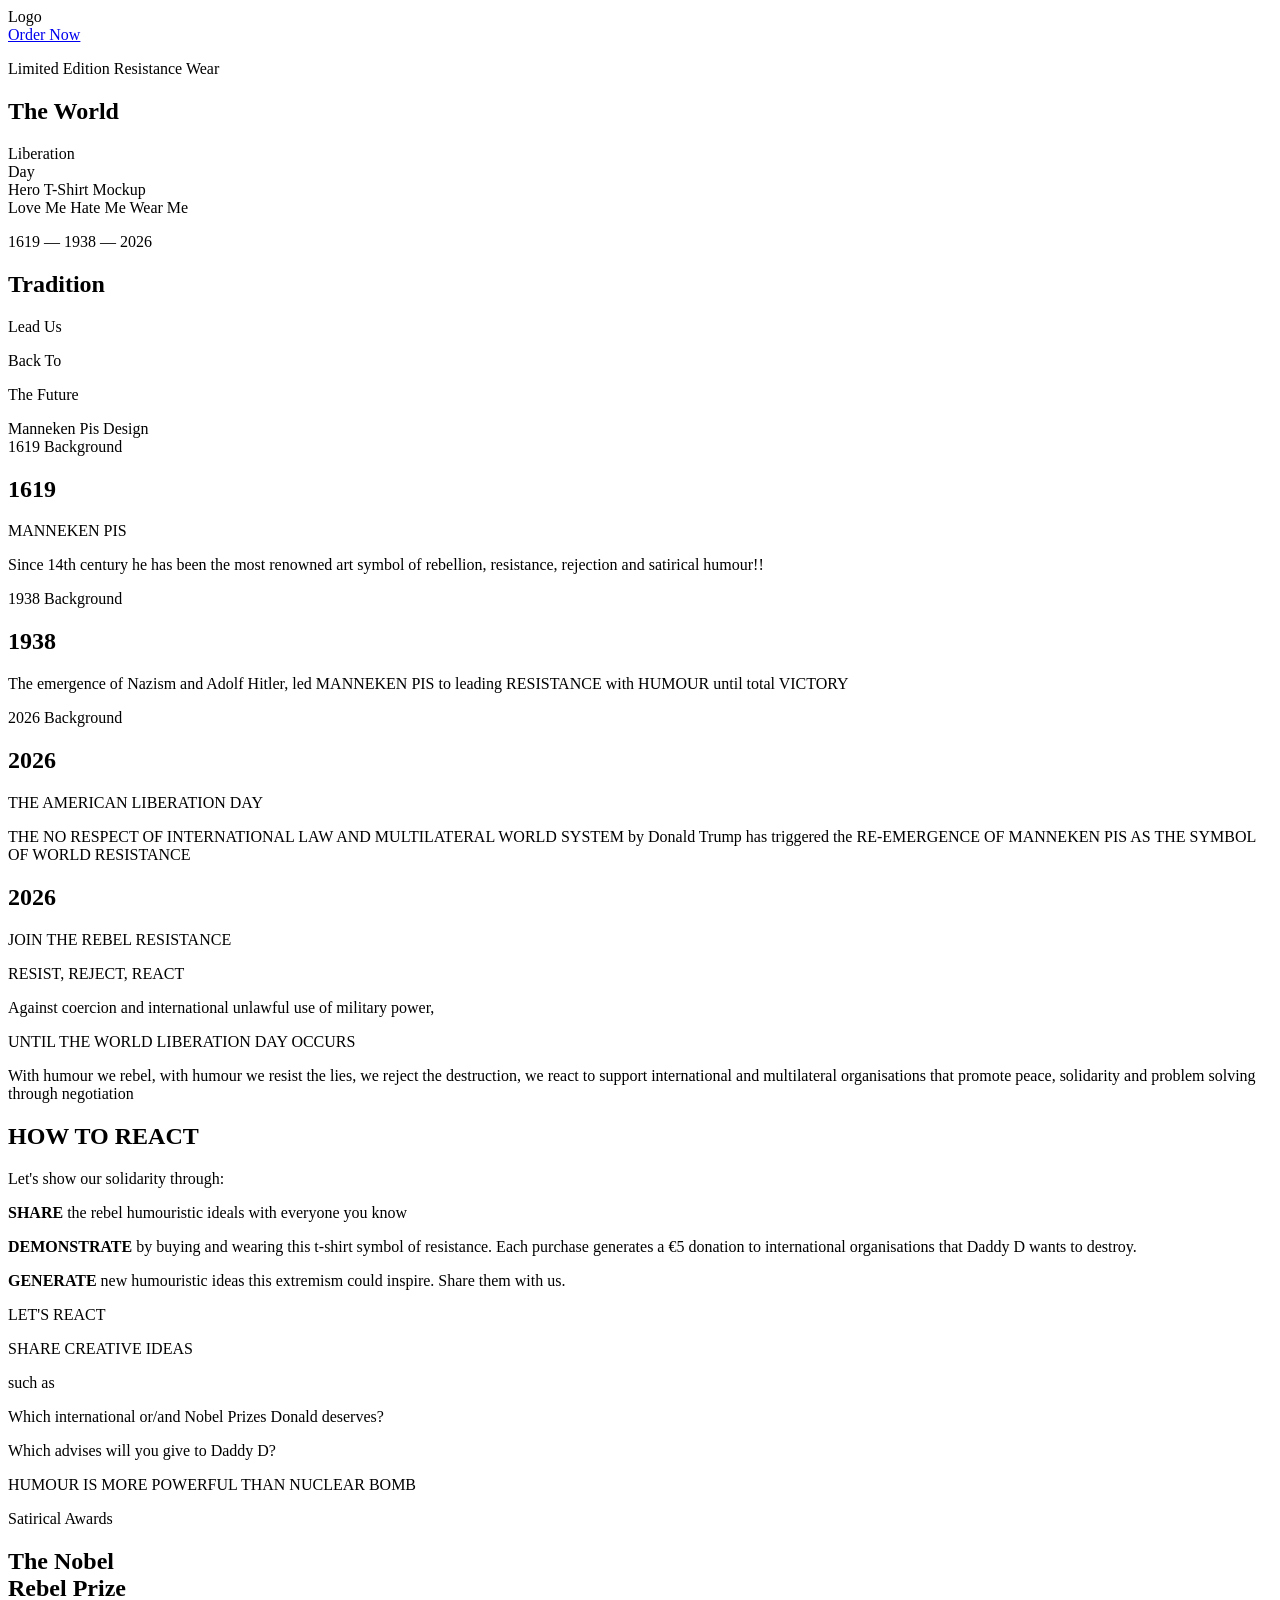
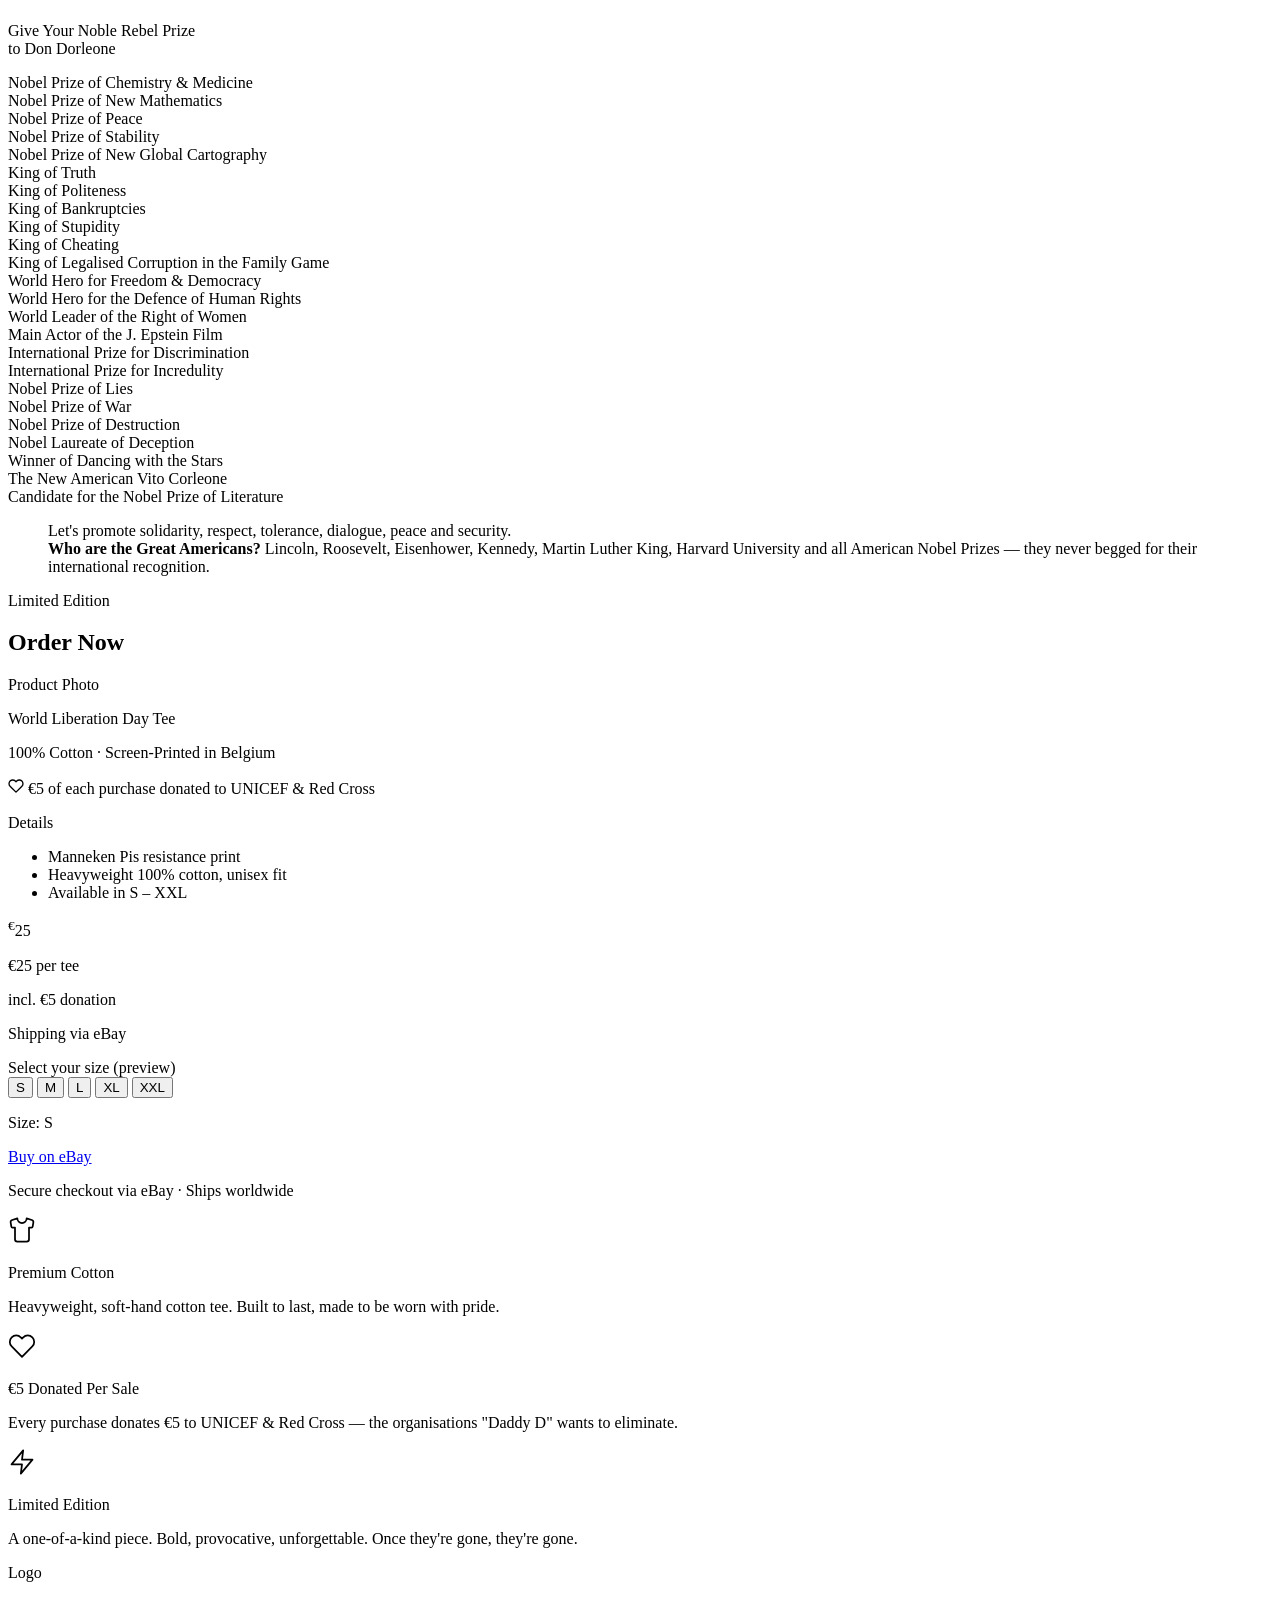
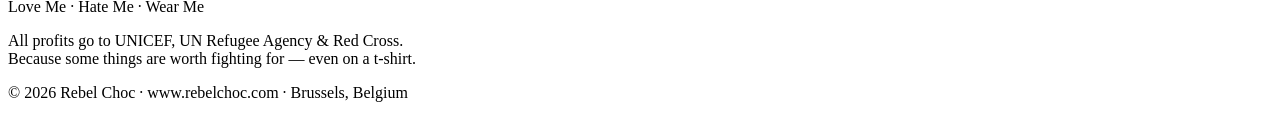
==== commit 8c592154: "refactor site" ====
--- a/index.html
+++ b/index.html
@@ -8,7 +8,7 @@
   <link rel="preconnect" href="https://fonts.googleapis.com">
   <link rel="preconnect" href="https://fonts.gstatic.com" crossorigin>
   <link href="https://fonts.googleapis.com/css2?family=Montserrat:wght@400;700;900&family=Roboto:wght@300;400;500&display=swap" rel="stylesheet">
-  <link rel="stylesheet" href="style.css">
+  <link rel="stylesheet" href="styles.css">
 </head>
 <body>
 
@@ -23,14 +23,14 @@
 
 <!-- ══════════════ HERO ══════════════ -->
 <section class="hero">
-  <p class="hero-label">Limited Edition Resistance Wear</p>
-  <h1 class="hero-title">The World</h1>
-  <div class="hero-liberation">Liberation<br>Day</div>
+  <p class="hero-label reveal delay-1">Limited Edition Resistance Wear</p>
+  <h1 class="hero-title reveal delay-2">The World</h1>
+  <div class="hero-liberation reveal delay-3">Liberation<br>Day</div>
 
   <!-- IMAGE PLACEHOLDER: hero t-shirt mockup, front view with Manneken Pis print — suggested filename: hero-shirt.png -->
-  <div class="img-placeholder hero-statue-placeholder"><span>Hero T-Shirt Mockup</span></div>
-
-  <div class="taglines">
+  <div class="img-placeholder hero-statue-placeholder reveal delay-4"><span>Hero T-Shirt Mockup</span></div>
+
+  <div class="taglines reveal delay-5">
     <span class="tagline-item">Love Me</span>
     <span class="tagline-item">Hate Me</span>
     <span class="tagline-item">Wear Me</span>
@@ -39,24 +39,24 @@
 
 <!-- ══════════════ TRADITION ══════════════ -->
 <section class="tradition">
-  <div class="tradition-text">
+  <div class="tradition-text reveal">
     <p class="tradition-years">1619 — 1938 — 2026</p>
     <h2 class="tradition-title">Tradition</h2>
     <p class="tradition-sub">Lead Us</p>
     <p class="tradition-sub">Back To</p>
     <p class="tradition-sub2">The Future</p>
   </div>
-  <div class="tradition-img-wrap">
+  <div class="tradition-img-wrap reveal delay-2">
     <!-- IMAGE PLACEHOLDER: Manneken Pis illustration used as the print design — suggested filename: manneken-pis-print.png -->
     <div class="img-placeholder tradition-img-placeholder"><span>Manneken Pis Design</span></div>
   </div>
 </section>
 
 <!-- ══════════════ 1619 ══════════════ -->
-<section class="year-section year-section--1619" style="background-color: var(--gold);">
+<section class="year-section year-section--1619">
   <!-- IMAGE PLACEHOLDER: 1619 full-bleed background image — suggested filename: 1619-bg.png -->
   <div class="img-placeholder year-bg-placeholder"><span>1619 Background</span></div>
-  <div class="year-section-inner">
+  <div class="year-section-inner reveal">
     <h2 class="year-title">1619</h2>
     <div class="year-body">
       <p class="year-body-highlight">MANNEKEN PIS</p>
@@ -66,10 +66,10 @@
 </section>
 
 <!-- ══════════════ 1938 ══════════════ -->
-<section class="year-section year-section--1938" style="background-color: #7a3a1a;">
+<section class="year-section year-section--1938">
   <!-- IMAGE PLACEHOLDER: 1938 full-bleed background image — suggested filename: 1938-bg.png -->
   <div class="img-placeholder year-bg-placeholder"><span>1938 Background</span></div>
-  <div class="year-section-inner">
+  <div class="year-section-inner reveal">
     <h2 class="year-title">1938</h2>
     <div class="year-body">
       <p>The emergence of Nazism and Adolf Hitler, led MANNEKEN PIS to leading RESISTANCE with HUMOUR until total VICTORY</p>
@@ -78,10 +78,10 @@
 </section>
 
 <!-- ══════════════ 2026 ══════════════ -->
-<section class="year-section year-section--2026" style="background-color: var(--gold);">
+<section class="year-section year-section--2026">
   <!-- IMAGE PLACEHOLDER: 2026 full-bleed background image — suggested filename: 2026-bg.png -->
   <div class="img-placeholder year-bg-placeholder"><span>2026 Background</span></div>
-  <div class="year-section-inner">
+  <div class="year-section-inner reveal">
     <h2 class="year-title">2026</h2>
     <div class="year-body">
       <p class="year-body-highlight year-body-nowrap">THE AMERICAN LIBERATION DAY</p>
@@ -92,45 +92,45 @@
 
 <!-- ══════════════ RESIST · REJECT · REACT ══════════════ -->
 <section class="resist-section">
-  <h2 class="year-title">2026</h2>
-  <p class="resist-heading">JOIN THE REBEL RESISTANCE</p>
-  <p class="resist-heading">RESIST, REJECT, REACT</p>
-  <p class="resist-text">Against coercion and international unlawful use of military power,</p>
-  <p class="resist-emphasis">UNTIL THE WORLD LIBERATION DAY OCCURS</p>
-  <p class="resist-quote">With humour we rebel, with humour we resist the lies, we reject the destruction, we react to support international and multilateral organisations that promote peace, solidarity and problem solving through negotiation</p>
+  <h2 class="year-title reveal">2026</h2>
+  <p class="resist-heading reveal delay-1">JOIN THE REBEL RESISTANCE</p>
+  <p class="resist-heading reveal delay-2">RESIST, REJECT, REACT</p>
+  <p class="resist-text reveal delay-3">Against coercion and international unlawful use of military power,</p>
+  <p class="resist-emphasis reveal delay-4">UNTIL THE WORLD LIBERATION DAY OCCURS</p>
+  <p class="resist-quote reveal delay-5">With humour we rebel, with humour we resist the lies, we reject the destruction, we react to support international and multilateral organisations that promote peace, solidarity and problem solving through negotiation</p>
 </section>
 
 <!-- ══════════════ HOW TO REACT ══════════════ -->
 <section class="how-section">
   <div class="how-inner">
-    <h2 class="how-title">HOW TO REACT</h2>
-    <div class="how-rule"></div>
-    <p class="how-subtitle">Let's show our solidarity through:</p>
-    <p class="how-item"><strong>SHARE</strong> the rebel humouristic ideals with everyone you know</p>
-    <p class="how-item how-item--demonstrate"><strong>DEMONSTRATE</strong> by buying and wearing this t-shirt symbol of resistance. Each purchase generates a €5 donation to international organisations that Daddy D wants to destroy.</p>
-    <p class="how-item how-item--generate"><strong>GENERATE</strong> new humouristic ideas this extremism could inspire. Share them with us.</p>
+    <h2 class="how-title reveal">HOW TO REACT</h2>
+    <div class="how-rule reveal delay-1"></div>
+    <p class="how-subtitle reveal delay-2">Let's show our solidarity through:</p>
+    <p class="how-item reveal delay-3"><strong>SHARE</strong> the rebel humouristic ideals with everyone you know</p>
+    <p class="how-item how-item--demonstrate reveal delay-4"><strong>DEMONSTRATE</strong> by buying and wearing this t-shirt symbol of resistance. Each purchase generates a €5 donation to international organisations that Daddy D wants to destroy.</p>
+    <p class="how-item how-item--generate reveal delay-5"><strong>GENERATE</strong> new humouristic ideas this extremism could inspire. Share them with us.</p>
   </div>
 </section>
 
 <!-- ══════════════ LET'S REACT ══════════════ -->
 <section class="lets-react-section">
-  <p class="lr-title">LET'S REACT</p>
-  <p class="lr-subtitle">SHARE CREATIVE IDEAS</p>
-  <p class="lr-lead">such as</p>
-  <p class="lr-question">Which international or/and Nobel Prizes Donald deserves?</p>
-  <p class="lr-question">Which advises will you give to Daddy D?</p>
-  <p class="lr-final">HUMOUR IS MORE POWERFUL THAN NUCLEAR BOMB</p>
+  <p class="lr-title reveal">LET'S REACT</p>
+  <p class="lr-subtitle reveal delay-1">SHARE CREATIVE IDEAS</p>
+  <p class="lr-lead reveal delay-2">such as</p>
+  <p class="lr-question reveal delay-3">Which international or/and Nobel Prizes Donald deserves?</p>
+  <p class="lr-question reveal delay-4">Which advises will you give to Daddy D?</p>
+  <p class="lr-final reveal delay-5">HUMOUR IS MORE POWERFUL THAN NUCLEAR BOMB</p>
 </section>
 
 <!-- ══════════════ NOBEL REBEL PRIZES ══════════════ -->
 <section class="nobel">
   <div class="section-inner">
-    <p class="section-label">Satirical Awards</p>
-    <h2 class="section-title">The Nobel<br>Rebel Prize</h2>
-    <div class="rule"></div>
-    <p class="nobel-intro">Give Your Noble Rebel Prize<br>to Don Dorleone</p>
-
-    <div class="nobel-grid">
+    <p class="section-label reveal">Satirical Awards</p>
+    <h2 class="section-title reveal delay-1">The Nobel<br>Rebel Prize</h2>
+    <div class="rule reveal delay-2"></div>
+    <p class="nobel-intro reveal delay-3">Give Your Noble Rebel Prize<br>to Don Dorleone</p>
+
+    <div class="nobel-grid reveal-stagger">
       <div class="nobel-item">Nobel Prize of Chemistry &amp; Medicine</div>
       <div class="nobel-item">Nobel Prize of New Mathematics</div>
       <div class="nobel-item">Nobel Prize of Peace</div>
@@ -157,7 +157,7 @@
       <div class="nobel-item">Candidate for the Nobel Prize of Literature</div>
     </div>
 
-    <blockquote class="solidarity">
+    <blockquote class="solidarity reveal">
       Let's promote solidarity, respect, tolerance, dialogue, peace and security.<br>
       <strong>Who are the Great Americans?</strong> Lincoln, Roosevelt, Eisenhower, Kennedy, Martin Luther King, Harvard University and all American Nobel Prizes — they never begged for their international recognition.
     </blockquote>
@@ -166,13 +166,13 @@
 
 <!-- ══════════════ ORDER ══════════════ -->
 <section class="order" id="order">
-  <div class="section-inner order-header">
+  <div class="section-inner order-header reveal">
     <p class="section-label">Limited Edition</p>
     <h2 class="section-title order-title-center">Order Now</h2>
     <div class="rule order-rule"></div>
   </div>
 
-  <div class="order-card">
+  <div class="order-card reveal delay-2">
 
     <!-- IMAGE PLACEHOLDER: product photo of the tee, flat lay or on model — suggested filename: product-shirt.png -->
     <div class="img-placeholder order-img-placeholder"><span>Product Photo</span></div>
@@ -181,7 +181,9 @@
     <p class="order-type">100% Cotton · Screen-Printed in Belgium</p>
 
     <div class="donate-badge">
-      ♥ €5 of each purchase donated to UNICEF &amp; Red Cross
+      <!-- SVG heart icon replacing emoji -->
+      <svg class="donate-icon" width="16" height="16" viewBox="0 0 24 24" fill="none" stroke="currentColor" stroke-width="2" stroke-linecap="round" stroke-linejoin="round"><path d="M20.84 4.61a5.5 5.5 0 0 0-7.78 0L12 5.67l-1.06-1.06a5.5 5.5 0 0 0-7.78 7.78l1.06 1.06L12 21.23l7.78-7.78 1.06-1.06a5.5 5.5 0 0 0 0-7.78z"/></svg>
+      <span>€5 of each purchase donated to UNICEF &amp; Red Cross</span>
     </div>
 
     <div class="order-includes">
@@ -226,19 +228,28 @@
 <!-- ══════════════ WHY ══════════════ -->
 <section class="why">
   <div class="section-inner">
-    <div class="why-grid">
+    <div class="why-grid reveal-stagger">
       <div class="why-item">
-        <div class="why-icon">👕</div>
+        <!-- SVG t-shirt icon replacing emoji -->
+        <div class="why-icon">
+          <svg width="28" height="28" viewBox="0 0 24 24" fill="none" stroke="currentColor" stroke-width="1.5" stroke-linecap="round" stroke-linejoin="round"><path d="M20.38 3.46L16 2a4 4 0 0 1-8 0L3.62 3.46a2 2 0 0 0-1.34 2.23l.58 3.47a1 1 0 0 0 .99.84H6v10c0 1.1.9 2 2 2h8a2 2 0 0 0 2-2V10h2.15a1 1 0 0 0 .99-.84l.58-3.47a2 2 0 0 0-1.34-2.23z"/></svg>
+        </div>
         <p class="why-title">Premium Cotton</p>
         <p class="why-desc">Heavyweight, soft-hand cotton tee. Built to last, made to be worn with pride.</p>
       </div>
       <div class="why-item">
-        <div class="why-icon">♥</div>
+        <!-- SVG heart icon replacing emoji -->
+        <div class="why-icon">
+          <svg width="28" height="28" viewBox="0 0 24 24" fill="none" stroke="currentColor" stroke-width="1.5" stroke-linecap="round" stroke-linejoin="round"><path d="M20.84 4.61a5.5 5.5 0 0 0-7.78 0L12 5.67l-1.06-1.06a5.5 5.5 0 0 0-7.78 7.78l1.06 1.06L12 21.23l7.78-7.78 1.06-1.06a5.5 5.5 0 0 0 0-7.78z"/></svg>
+        </div>
         <p class="why-title">€5 Donated Per Sale</p>
         <p class="why-desc">Every purchase donates €5 to UNICEF &amp; Red Cross — the organisations "Daddy D" wants to eliminate.</p>
       </div>
       <div class="why-item">
-        <div class="why-icon">⚡</div>
+        <!-- SVG lightning icon replacing emoji -->
+        <div class="why-icon">
+          <svg width="28" height="28" viewBox="0 0 24 24" fill="none" stroke="currentColor" stroke-width="1.5" stroke-linecap="round" stroke-linejoin="round"><polygon points="13 2 3 14 12 14 11 22 21 10 12 10 13 2"/></svg>
+        </div>
         <p class="why-title">Limited Edition</p>
         <p class="why-desc">A one-of-a-kind piece. Bold, provocative, unforgettable. Once they're gone, they're gone.</p>
       </div>
@@ -247,12 +258,12 @@
 </section>
 
 <!-- ══════════════ FOOTER ══════════════ -->
-<footer>
+<footer class="reveal">
   <!-- IMAGE PLACEHOLDER: footer logo / wordmark, can reuse nav logo — suggested filename: logo-footer.png -->
   <div class="img-placeholder footer-logo-placeholder"><span>Logo</span></div>
   <p class="footer-tagline">Love Me · Hate Me · Wear Me</p>
   <p class="footer-donate">All profits go to UNICEF, UN Refugee Agency &amp; Red Cross.<br>Because some things are worth fighting for — even on a t-shirt.</p>
-  <p class="footer-copy">© <span id="current-year">2026</span> Rebel Choc · www.rebelchoc.com · Brussels, Belgium</p>
+  <p class="footer-copy">&copy; <span id="current-year">2026</span> Rebel Choc &middot; www.rebelchoc.com &middot; Brussels, Belgium</p>
 </footer>
 
 <script src="script.js"></script>
